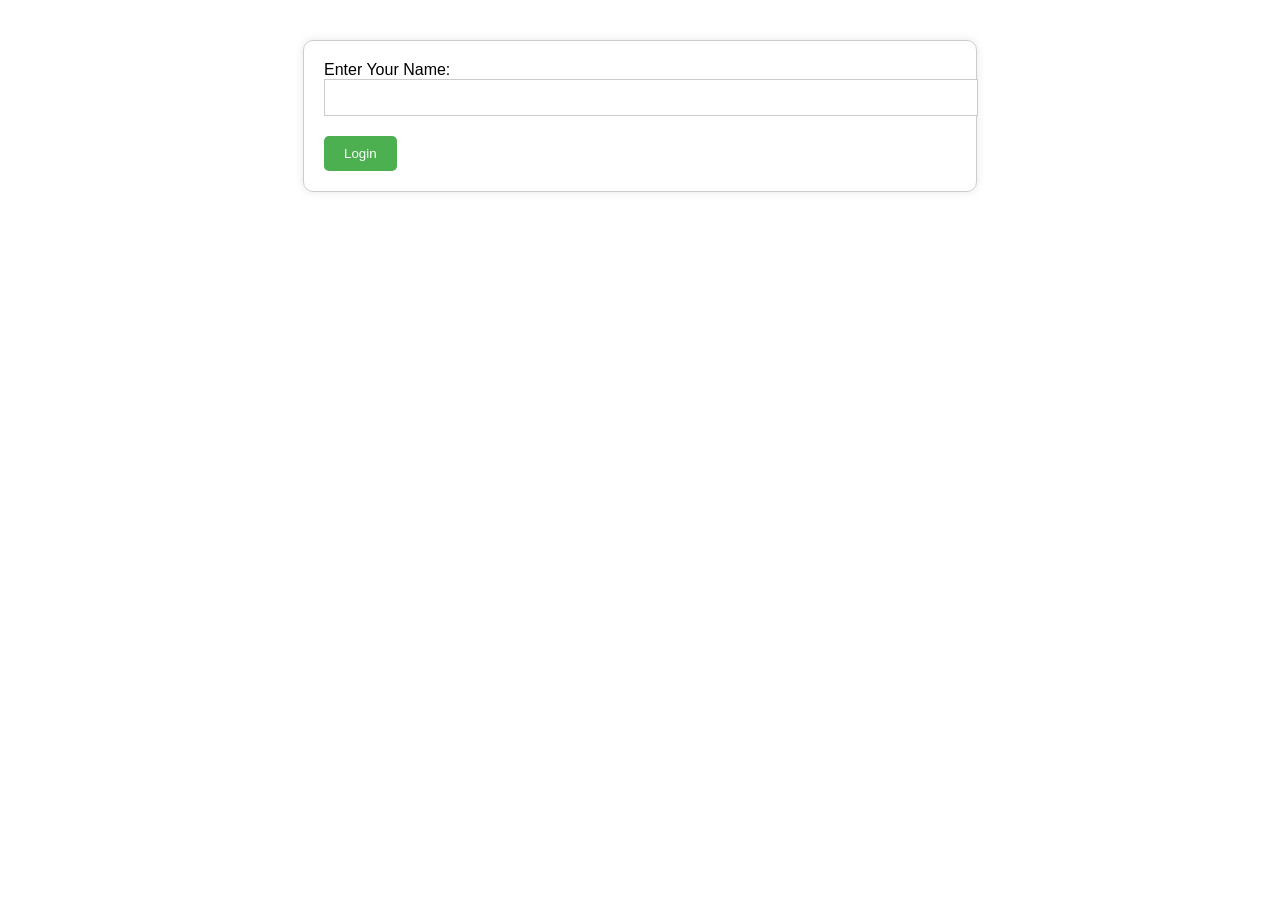
==== index.html @ d2240a71 "Add files via upload" ====
<!DOCTYPE html>
<html>
<head>
	<title>Love</title>
	<link rel="stylesheet" href="style.css">
</head>
<body>
	
	<form id="login-form">
		<label for="code">Enter Your Name:</label>
		<input type="password" id="code" name="code">
		<button id="submit-btn">Login</button>
	</form>
	<div id="result"></div>

	<script src="script.js"></script>
</body>
</html>
---- style.css ----
body {
	font-family: Arial, sans-serif;
}

#login-form {
	width: 50%;
	margin: 40px auto;
	padding: 20px;
	border: 1px solid #ccc;
	border-radius: 10px;
	box-shadow: 0 0 10px rgba(0, 0, 0, 0.1);
}

#code {
	width: 100%;
	padding: 10px;
	margin-bottom: 20px;
	border: 1px solid #ccc;
}

#submit-btn {
	background-color: #4CAF50;
	color: #fff;
	padding: 10px 20px;
	border: none;
	border-radius: 5px;
	cursor: pointer;
}

#submit-btn:hover {
	background-color: #3e8e41;
}

#result {
	color: #666;
	margin-top: 20px;
}
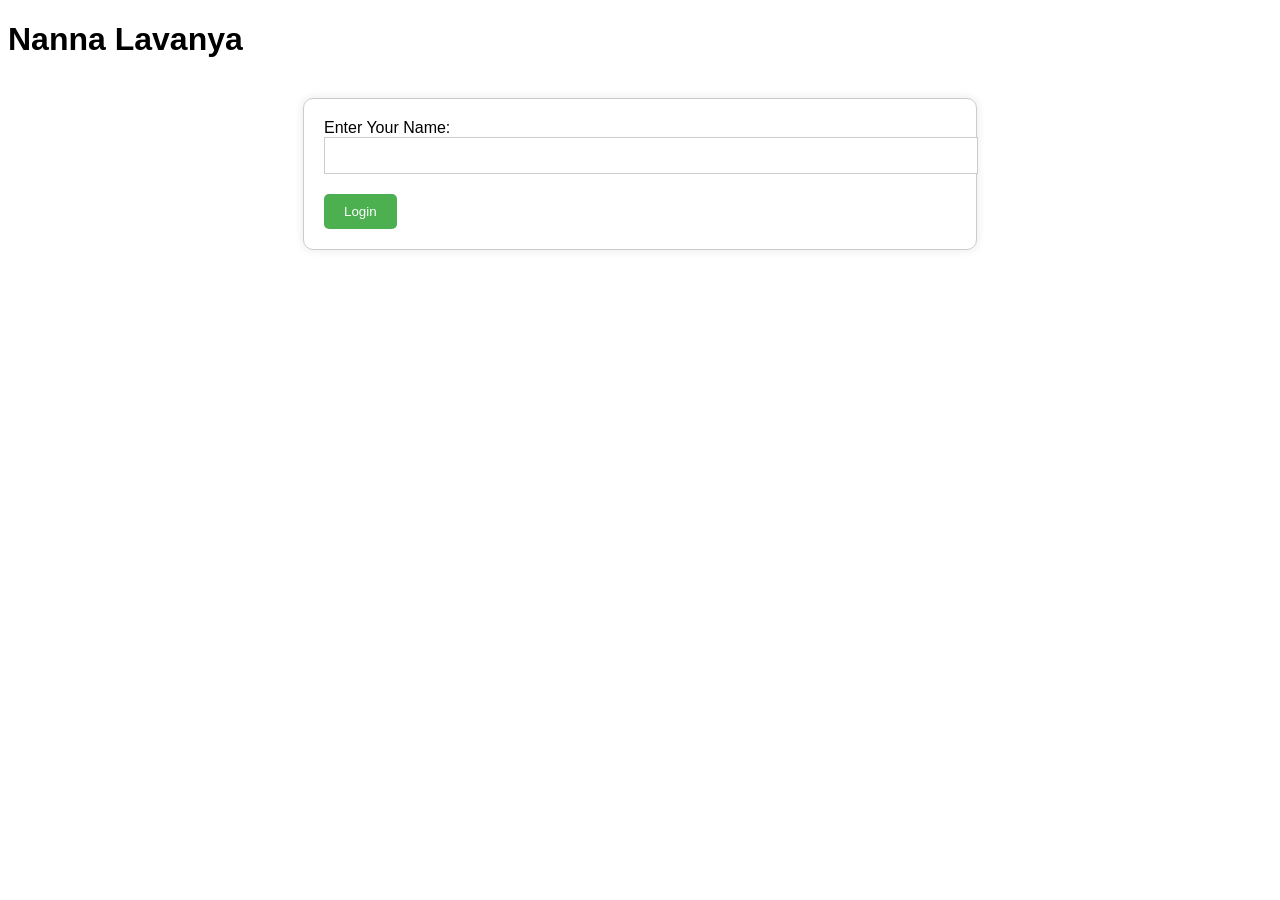
==== commit ea52c781: "Update index.html" ====
--- a/index.html
+++ b/index.html
@@ -1,18 +1,27 @@
 <!DOCTYPE html>
-<html>
+<html lang="en">
 <head>
-	<title>Love</title>
-	<link rel="stylesheet" href="style.css">
+    <meta charset="UTF-8">
+    <meta name="viewport" content="width=device-width, initial-scale=1.0">
+    <title>Love</title>
+    <link rel="stylesheet" href="style.css">
 </head>
 <body>
-	
-	<form id="login-form">
-		<label for="code">Enter Your Name:</label>
-		<input type="password" id="code" name="code">
-		<button id="submit-btn">Login</button>
-	</form>
-	<div id="result"></div>
+    <div class="background">
+        <!-- Centered Text -->
+        <div class="center-text">
+            <h1>Nanna Lavanya</h1>
+        </div>
 
-	<script src="script.js"></script>
+        <!-- Login Form -->
+        <form id="login-form">
+            <label for="code">Enter Your Name:</label>
+            <input type="password" id="code" name="code">
+            <button id="submit-btn">Login</button>
+        </form>
+        <div id="result"></div>
+    </div>
+
+    <script src="script.js"></script>
 </body>
 </html>
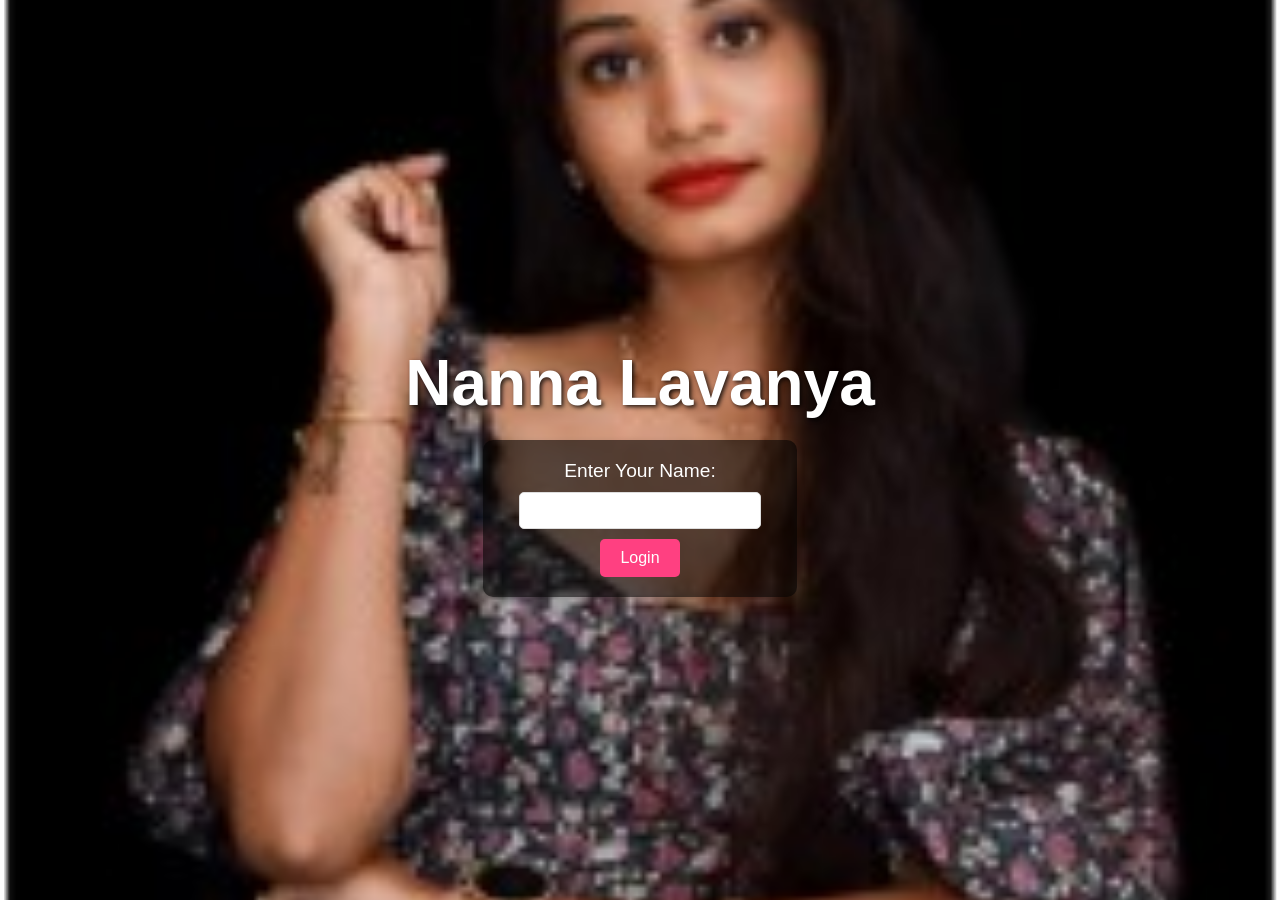
==== commit ed54a14b: "Update index.html" ====
--- a/index.html
+++ b/index.html
@@ -7,20 +7,25 @@
     <link rel="stylesheet" href="style.css">
 </head>
 <body>
-    <div class="background">
-        <!-- Centered Text -->
-        <div class="center-text">
-            <h1>Nanna Lavanya</h1>
-        </div>
+    <!-- Audio Player -->
+    <audio id="background-song" autoplay loop>
+        <source src="song.mp3" type="audio/mpeg">
+        Your browser does not support the audio element.
+    </audio>
 
-        <!-- Login Form -->
-        <form id="login-form">
-            <label for="code">Enter Your Name:</label>
-            <input type="password" id="code" name="code">
-            <button id="submit-btn">Login</button>
-        </form>
-        <div id="result"></div>
+    <!-- Centered Text -->
+    <div class="center-text">
+        <h1>Nanna Lavanya</h1>
     </div>
+
+    <!-- Login Form -->
+    <form id="login-form">
+        <label for="code">Enter Your Name:</label>
+        <input type="password" id="code" name="code">
+        <button id="submit-btn">Login</button>
+    </form>
+
+    <div id="result"></div>
 
     <script src="script.js"></script>
 </body>
--- a/style.css
+++ b/style.css
@@ -1,37 +1,64 @@
-body {
-	font-family: Arial, sans-serif;
+/* Reset styles for full-page coverage */
+body, html {
+    margin: 0;
+    padding: 0;
+    height: 100%;
+    font-family: Arial, sans-serif;
 }
 
-#login-form {
-	width: 50%;
-	margin: 40px auto;
-	padding: 20px;
-	border: 1px solid #ccc;
-	border-radius: 10px;
-	box-shadow: 0 0 10px rgba(0, 0, 0, 0.1);
+/* Add a background image to the entire page */
+body {
+    background: url('lavanya.jpg') no-repeat center center fixed; /* Replace 'your-image.jpg' with your image's path */
+    background-size: cover; /* Ensures the image covers the whole page */
+    display: flex;
+    flex-direction: column;
+    justify-content: center;
+    align-items: center;
+    text-align: center;
 }
 
-#code {
-	width: 100%;
-	padding: 10px;
-	margin-bottom: 20px;
-	border: 1px solid #ccc;
+/* Centered text styling */
+.center-text h1 {
+    font-size: 4rem;
+    color: white;
+    text-shadow: 2px 2px 4px rgba(0, 0, 0, 0.8); /* Adds shadow for readability */
+    margin-bottom: 20px;
 }
 
-#submit-btn {
-	background-color: #4CAF50;
-	color: #fff;
-	padding: 10px 20px;
-	border: none;
-	border-radius: 5px;
-	cursor: pointer;
+/* Login form styling */
+#login-form {
+    background: rgba(0, 0, 0, 0.6); /* Semi-transparent background for contrast */
+    padding: 20px;
+    border-radius: 10px;
+    box-shadow: 0 4px 8px rgba(0, 0, 0, 0.2);
+    text-align: center;
+    color: white;
 }
 
-#submit-btn:hover {
-	background-color: #3e8e41;
+#login-form label {
+    display: block;
+    margin-bottom: 10px;
+    font-size: 1.2rem;
 }
 
-#result {
-	color: #666;
-	margin-top: 20px;
-}+#login-form input {
+    width: 80%;
+    padding: 10px;
+    margin-bottom: 10px;
+    border-radius: 5px;
+    border: 1px solid #ddd;
+}
+
+#login-form button {
+    padding: 10px 20px;
+    border: none;
+    border-radius: 5px;
+    background-color: #ff4081;
+    color: white;
+    font-size: 1rem;
+    cursor: pointer;
+}
+
+#login-form button:hover {
+    background-color: #e03570;
+}
